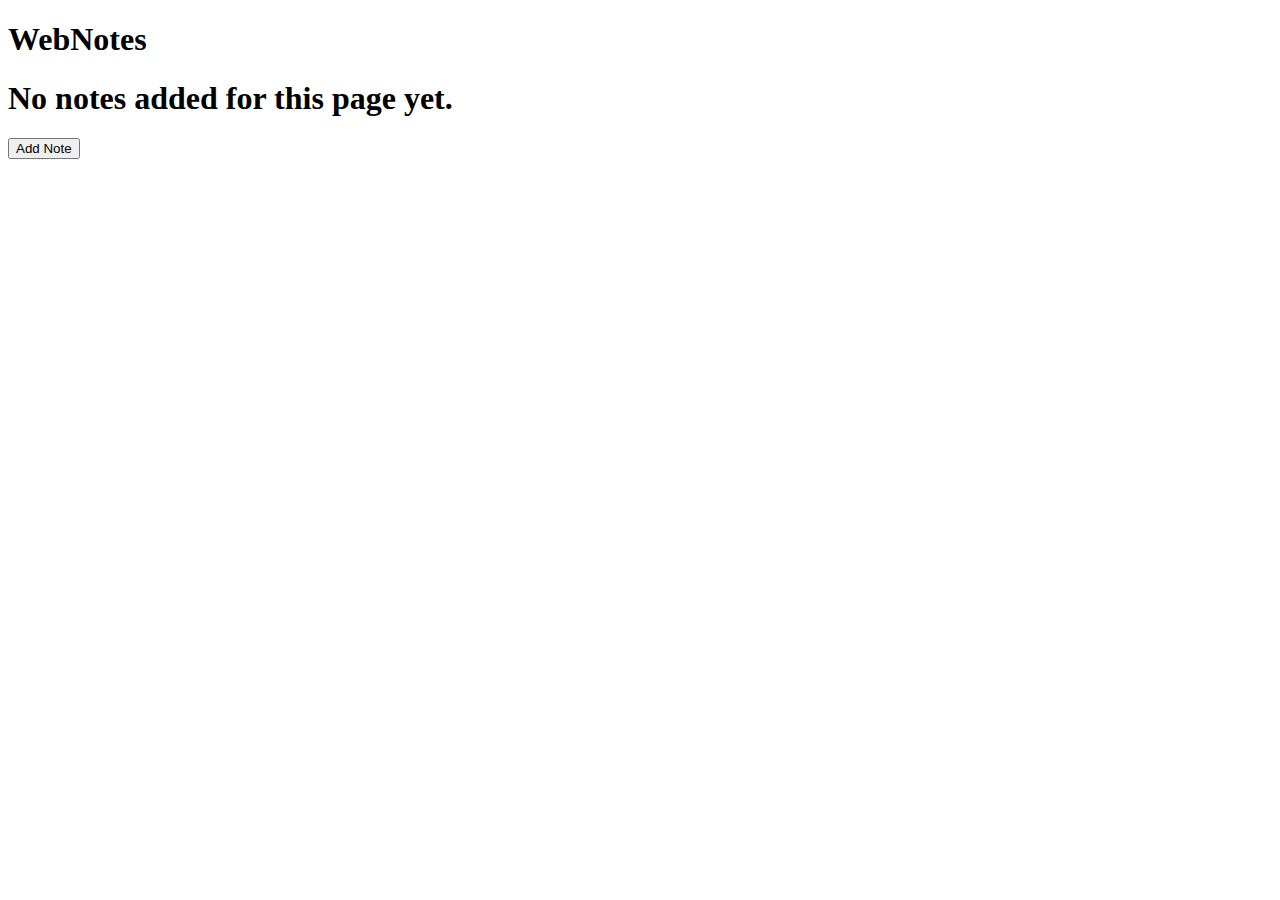
==== popup.html @ 850bd2da "basic extension structure" ====
<!DOCTYPE html>
<html lang="en">
  <head>
    <meta charset="UTF-8" />
    <meta http-equiv="X-UA-Compatible" content="IE=edge" />
    <meta name="viewport" content="width=device-width, initial-scale=1.0" />
    <link rel="stylesheet" href="style.css" />
  </head>
  <body>
    <h1 class="ext-head">WebNotes</h1>
    <div class="no-content">
      <h1>No notes added for this page yet.</h1>
    </div>
    <button class="add-btn">Add Note</button>
  </body>
</html>
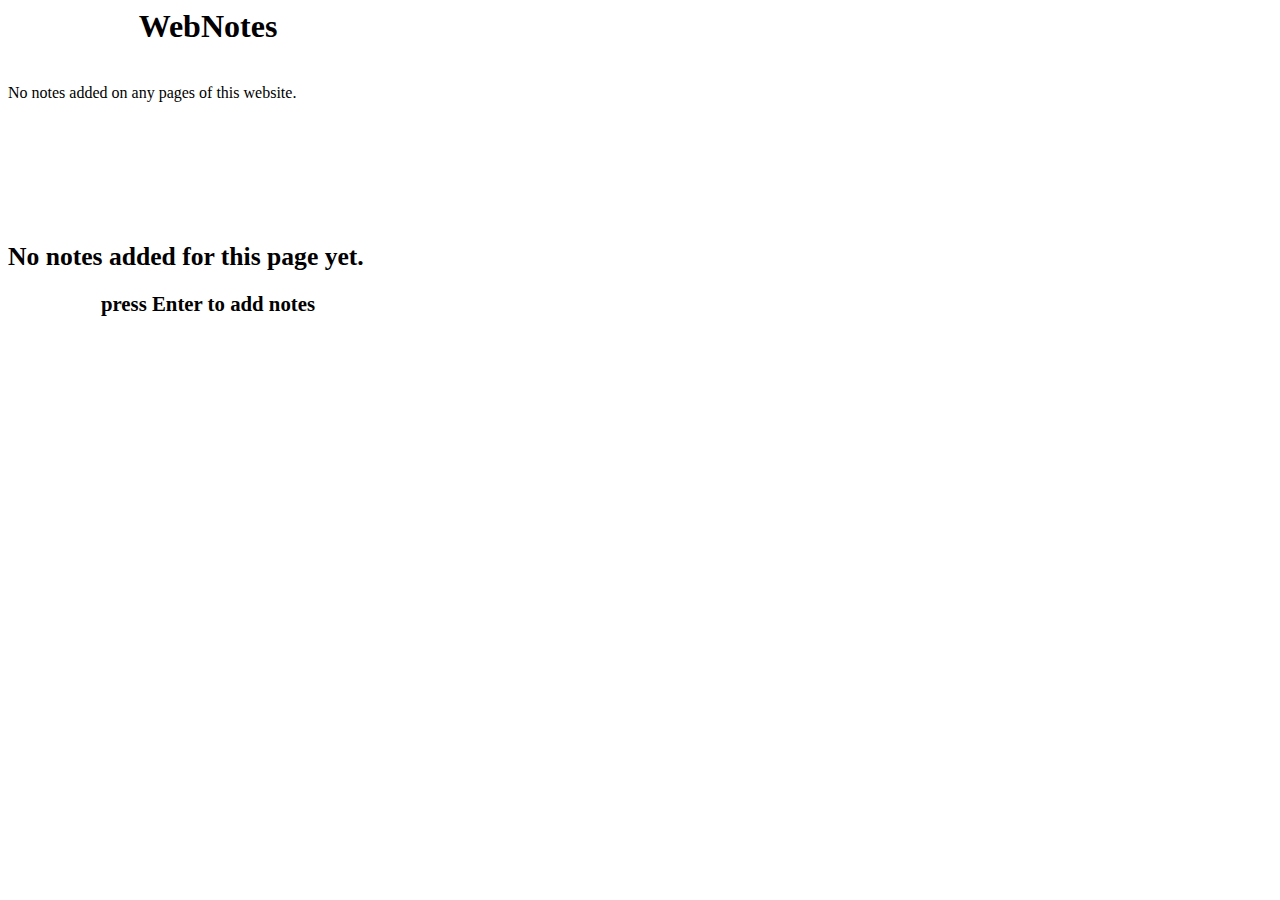
==== commit 2d9316b6: "minor changes in structure" ====
--- a/popup.html
+++ b/popup.html
@@ -4,13 +4,41 @@
     <meta charset="UTF-8" />
     <meta http-equiv="X-UA-Compatible" content="IE=edge" />
     <meta name="viewport" content="width=device-width, initial-scale=1.0" />
+
     <link rel="stylesheet" href="style.css" />
   </head>
   <body>
     <h1 class="ext-head">WebNotes</h1>
+
+    <br />
+    <div class="js-notes-container notes-container">
+      <textarea
+        class="text-box"
+        name="notesArea"
+        id="notes"
+        cols="30"
+        rows="15"
+        spellcheck="false"
+      ></textarea>
+    </div>
+    <div class="all-notes-container"></div>
+    <div class="no-notes">No notes added on any pages of this website.</div>
     <div class="no-content">
       <h1>No notes added for this page yet.</h1>
+      <h2>press Enter to add notes</h2>
     </div>
-    <button class="add-btn">Add Note</button>
+    <div class="show-all-notes">
+      <input
+        class="showNotes-checkbox"
+        type="checkbox"
+        id="all-notes"
+        name="allNotes"
+      />
+      <label class="notes-label" for="allNotes">
+        Show all notes of this website</label
+      >
+    </div>
+    <script src="popup.js"></script>
+    <script src="content.js"></script>
   </body>
 </html>
--- a/style.css
+++ b/style.css
@@ -0,0 +1,38 @@
+body {
+  width: 400px;
+  min-height: 450px;
+  max-height: 450px;
+  overflow-y: scroll;
+}
+.ext-head {
+  text-align: center;
+  font-size: 2rem;
+  margin-top: 3px;
+}
+.no-content {
+  display: block;
+  justify-content: center;
+  margin-top: 140px;
+}
+.no-content h1 {
+  font-size: 1.6rem;
+}
+.no-content h2 {
+  font-size: 1.3rem;
+  text-align: center;
+  margin-top: 20px;
+}
+
+.notes-container {
+  width: 100%;
+  height: 100%;
+  display: none;
+}
+.text-box {
+  box-sizing: border-box;
+  border: 1px solid #999999;
+  width: 100%;
+  margin: 5px 0;
+  padding: 0 3px;
+  font-size: 1.4rem;
+}
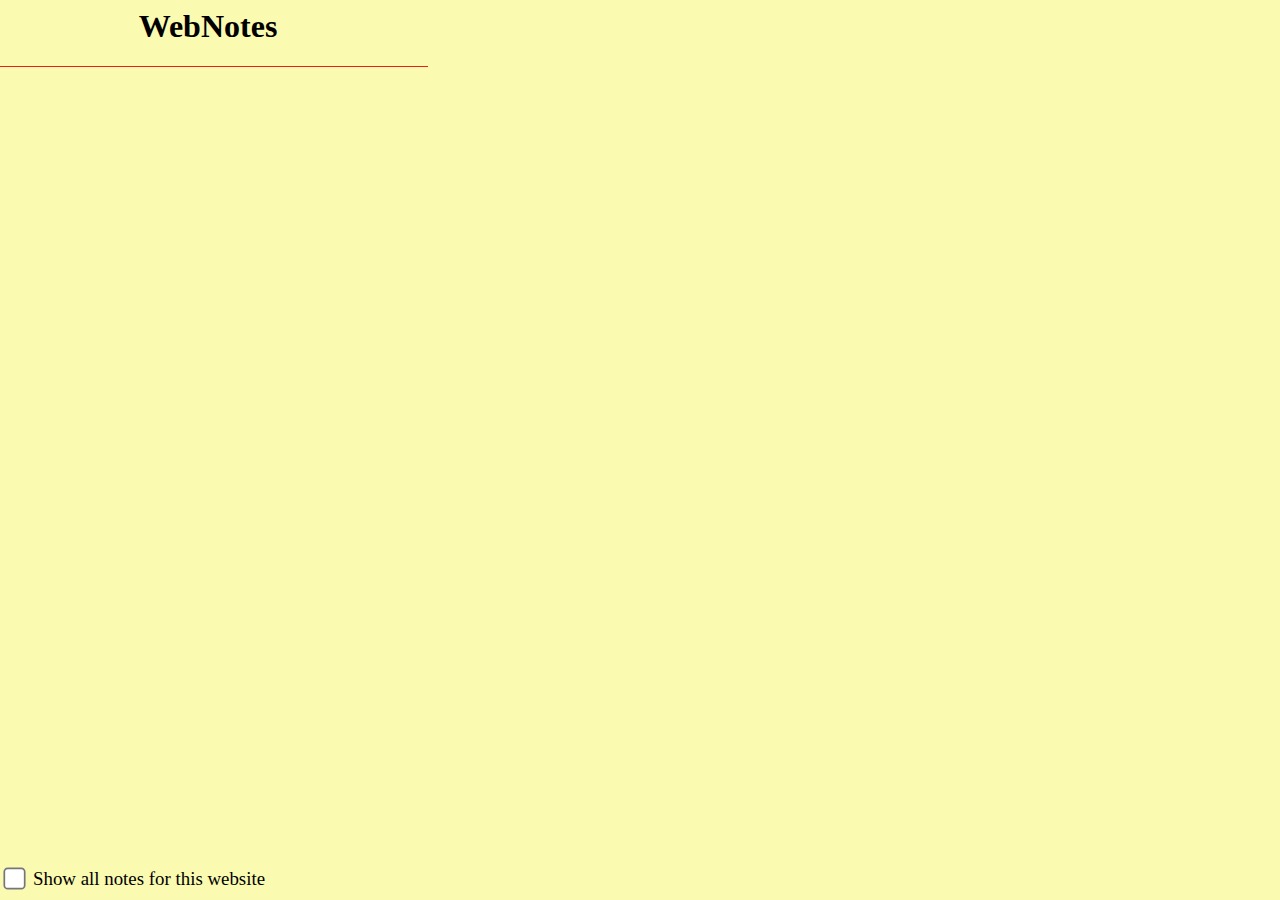
==== commit 427f3cc0: "minor changes in class names" ====
--- a/popup.html
+++ b/popup.html
@@ -9,8 +9,7 @@
   </head>
   <body>
     <h1 class="ext-head">WebNotes</h1>
-
-    <br />
+    <hr class="title-hr" />
     <div class="js-notes-container notes-container">
       <textarea
         class="text-box"
@@ -19,26 +18,21 @@
         cols="30"
         rows="15"
         spellcheck="false"
+        placeholder="Add notes for this page here.."
       ></textarea>
     </div>
     <div class="all-notes-container"></div>
-    <div class="no-notes">No notes added on any pages of this website.</div>
-    <div class="no-content">
-      <h1>No notes added for this page yet.</h1>
-      <h2>press Enter to add notes</h2>
-    </div>
-    <div class="show-all-notes">
+    <div class="js-show-all-notes show-all-notes">
       <input
-        class="showNotes-checkbox"
         type="checkbox"
         id="all-notes"
+        class="js-show-notes-checkbox show-notes-checkbox"
         name="allNotes"
       />
-      <label class="notes-label" for="allNotes">
-        Show all notes of this website</label
+      <label for="all-notes" class="notes-label"
+        >Show all notes for this website</label
       >
     </div>
     <script src="popup.js"></script>
-    <script src="content.js"></script>
   </body>
 </html>
--- a/style.css
+++ b/style.css
@@ -1,26 +1,19 @@
 body {
   width: 400px;
-  min-height: 450px;
-  max-height: 450px;
+  min-height: 550px;
+  max-height: 550px;
   overflow-y: scroll;
+  background: rgba(249, 249, 169, 0.913);
 }
 .ext-head {
   text-align: center;
   font-size: 2rem;
-  margin-top: 3px;
+  margin-top: 2px;
 }
-.no-content {
-  display: block;
-  justify-content: center;
-  margin-top: 140px;
-}
-.no-content h1 {
-  font-size: 1.6rem;
-}
-.no-content h2 {
-  font-size: 1.3rem;
-  text-align: center;
-  margin-top: 20px;
+hr {
+  margin: 10px -20px 10px;
+  border: 0;
+  border-top: 1px solid rgb(240, 27, 27);
 }
 
 .notes-container {
@@ -30,9 +23,36 @@
 }
 .text-box {
   box-sizing: border-box;
-  border: 1px solid #999999;
-  width: 100%;
+  padding: 2.5px 5px;
+  width: 104%;
+  margin: 5px -8px;
+  margin-top: 10px;
+  font-family: "Courier New", Courier, monospace;
+  font-size: 1.3rem;
+  line-height: 28px;
+  resize: none;
+  border: none;
+  background: repeating-linear-gradient(
+    to bottom,
+    transparent,
+    transparent 27px,
+    #33d 28px
+  );
+  background-attachment: local;
+}
+.show-notes-checkbox {
   margin: 5px 0;
-  padding: 0 3px;
-  font-size: 1.4rem;
+  background-color: #eee;
+  transform: scale(1.7);
 }
+.notes-label {
+  font-size: 1.18rem;
+  padding-left: 8px;
+}
+.show-all-notes {
+  position: absolute;
+  bottom: 10px;
+}
+.all-notes-container {
+  display: none;
+}
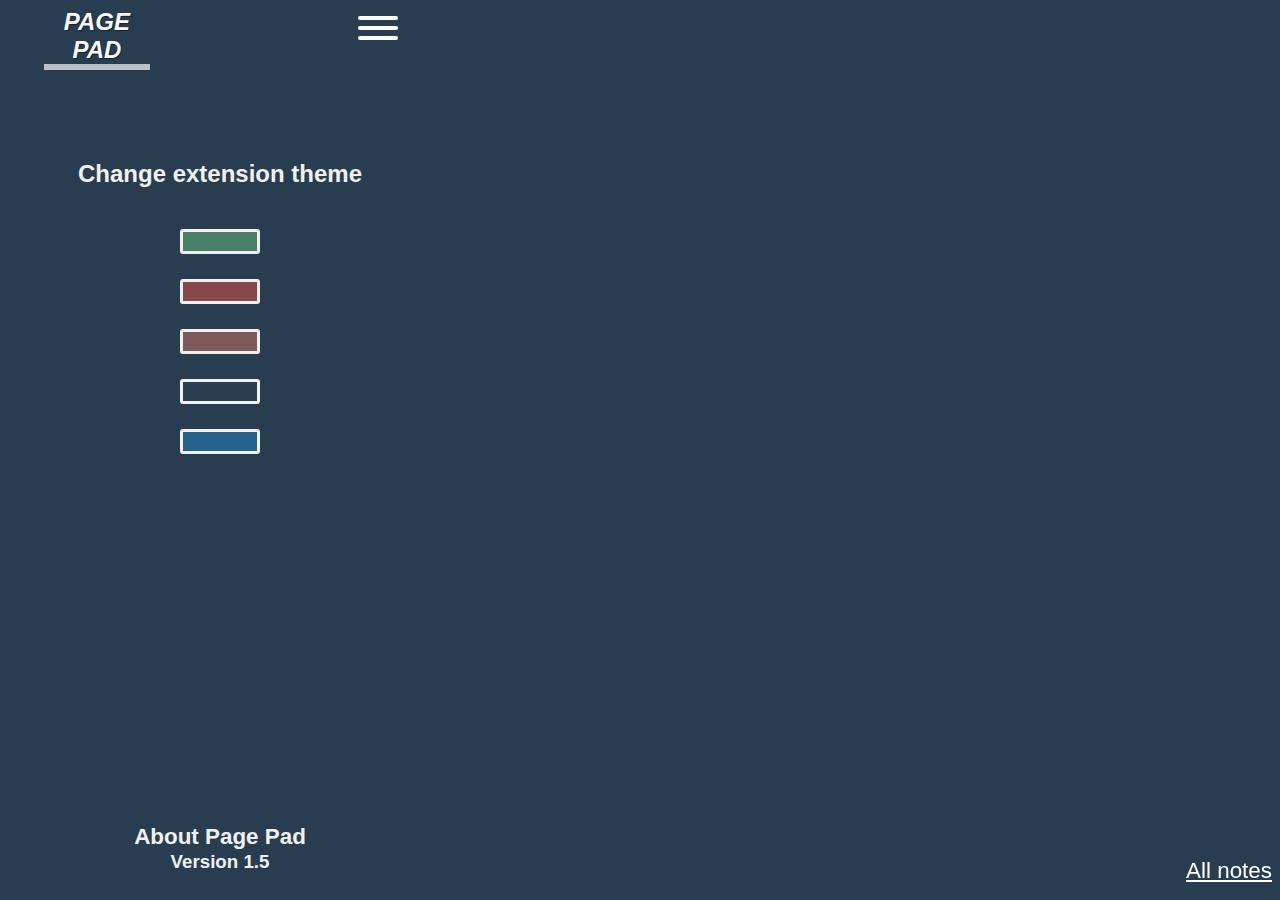
==== commit 0d2990ca: "Add XSS sanitation" ====
--- a/popup.html
+++ b/popup.html
@@ -5,34 +5,74 @@
     <meta http-equiv="X-UA-Compatible" content="IE=edge" />
     <meta name="viewport" content="width=device-width, initial-scale=1.0" />
 
+    <link rel="stylesheet" href="comm.css" />
     <link rel="stylesheet" href="style.css" />
+    <link rel="stylesheet" href="trix.css" />
+    <script type="text/javascript" src="trix.js"></script>
   </head>
   <body>
-    <h1 class="ext-head">WebNotes</h1>
-    <hr class="title-hr" />
+    <div class="navbar">
+      <div class="main-title-wrap">
+        <img class="title-image" src="/img/logo.png" alt="" />
+        <h1 class="main-title">Page Pad</h1>
+      </div>
+      <div class="menu-btn">
+        <div class="menu-btn-burger"></div>
+      </div>
+    </div>
+    <div class="menu-container">
+      <div class="settings-container">
+        <h1 class="theme-txt">Change extension theme</h1>
+        <div class="colors-container">
+          <div class="color-picker green" id="rgb(74, 128, 104)"></div>
+          <div class="color-picker red" id="rgb(145, 74, 74)"></div>
+          <div class="color-picker brown" id="rgb(126, 91, 91)"></div>
+          <div class="color-picker navy active" id="rgb(41, 61, 81)"></div>
+          <div class="color-picker blue" id="rgb(37, 103, 147)"></div>
+        </div>
+      </div>
+      <a class="visit-link" href="https://pagepad.netlify.app" target="_blank"
+        >About Page Pad</a
+      >
+      <h3 class="version">Version 1.5</h3>
+    </div>
+    <h2 class="site-name"></h2>
+    <p class="no-notes">No notes added for any page of this website.</p>
+
+    <trix-toolbar class="toolbar" id="trix-toolbar"> </trix-toolbar>
+
     <div class="js-notes-container notes-container">
-      <textarea
-        class="text-box"
-        name="notesArea"
+      <trix-editor
+        placeholder="Add notes for this page here..."
         id="notes"
-        cols="30"
-        rows="15"
+        toolbar="trix-toolbar"
+        class="notepad text-box"
         spellcheck="false"
-        placeholder="Add notes for this page here.."
-      ></textarea>
+      ></trix-editor>
+      <input type="hidden" id="input_id" />
     </div>
     <div class="all-notes-container"></div>
     <div class="js-show-all-notes show-all-notes">
-      <input
-        type="checkbox"
-        id="all-notes"
-        class="js-show-notes-checkbox show-notes-checkbox"
-        name="allNotes"
-      />
-      <label for="all-notes" class="notes-label"
-        >Show all notes for this website</label
+      <div class="ip">
+        <input
+          type="checkbox"
+          id="all-notes"
+          class="js-show-notes-checkbox show-notes-checkbox"
+          name="allNotes"
+        />
+        <label for="all-notes" class="notes-label"
+          >All notes for this website</label
+        >
+      </div>
+      <a
+        class="all-web-notes"
+        href="chrome-extension://lndeiggncdnpihnkfkpameehiikppadg/index.html"
+        target="_blank"
+        >All notes</a
       >
     </div>
+    <script src="sanitize.js"></script>
     <script src="popup.js"></script>
+    <script src="menu.js"></script>
   </body>
 </html>
--- a/comm.css
+++ b/comm.css
@@ -0,0 +1,90 @@
+:root {
+  --color-note-bg: rgb(254, 246, 158);
+  --note-gradient: repeating-linear-gradient(
+    to bottom,
+    transparent,
+    transparent 27px,
+    #33d 28px
+  );
+}
+*,
+*:after,
+*:before {
+  box-sizing: border-box;
+}
+
+.notepad {
+  background: var(--color-note-bg);
+  font-size: 1.1rem;
+  resize: none;
+  line-height: 28px;
+  padding: 2.5px 5px;
+  background-attachment: local;
+  background-position: 0 -3px;
+  font-family: inherit;
+}
+
+.notes-container {
+  height: 100%;
+  display: none;
+  margin-top: 10px;
+  padding-top: 12px;
+  overflow: hidden;
+}
+
+.summary-heading {
+  font-size: 1.2rem;
+  cursor: pointer;
+  padding: 8px;
+  overflow-wrap: break-word;
+}
+.all-notes-tab {
+  margin-bottom: 20px;
+  background: rgb(255 255 255 / 61%);
+  border-radius: 0;
+  transition: height 0.2s ease-in-out;
+  border-left: 5px solid rgba(0 0 0 / 20%);
+  color: #333;
+  box-shadow: 0 3px 10px 0 rgb(0 0 0 / 7%);
+  border-radius: 10px 20px 10px 10px;
+  transition: height 0.2s ease-in-out;
+  overflow: hidden;
+}
+.all-notes-hr {
+  margin: 15px 0;
+  border-color: #191919;
+  opacity: 0.4;
+}
+.readonly-textarea {
+  box-sizing: border-box;
+  width: 99%;
+  margin: 0 auto;
+  border: none;
+}
+details[open] summary ~ * {
+  animation: sweep 0.25s ease-in-out;
+}
+::-webkit-scrollbar {
+  display: none;
+}
+@keyframes sweep {
+  0% {
+    opacity: 0;
+    transform: translateY(-10px);
+  }
+  100% {
+    opacity: 1;
+    transform: translateY(0);
+  }
+}
+.readonly {
+  padding: 5px;
+  margin: 0 auto;
+  border: none;
+  width: 99%;
+  background: rgb(254, 246, 158);
+  font-size: 1.1rem;
+  min-height: 140px;
+  max-height: 140px;
+  overflow: auto;
+}
--- a/style.css
+++ b/style.css
@@ -1,47 +1,57 @@
+:root {
+  --color-app-bg: rgb(41, 61, 81);
+  --color-note-bg: rgb(254, 246, 158);
+}
 body {
   width: 400px;
-  min-height: 550px;
-  max-height: 550px;
+  max-height: 570px;
+  min-height: 570px;
   overflow-y: scroll;
-  background: rgba(249, 249, 169, 0.913);
-}
-.ext-head {
-  text-align: center;
-  font-size: 2rem;
-  margin-top: 2px;
-}
-hr {
-  margin: 10px -20px 10px;
-  border: 0;
-  border-top: 1px solid rgb(240, 27, 27);
-}
-
+  background: var(--color-app-bg);
+  color: rgba(255 255 255 / 98%);
+  font-family: -apple-system, BlinkMacSystemFont, "Segoe UI", Roboto, Helvetica,
+    Arial, sans-serif, "Apple Color Emoji", "Segoe UI Emoji", "Segoe UI Symbol";
+}
+.navbar {
+  display: flex;
+  justify-content: space-between;
+  padding: 0 10px;
+}
+.main-title-wrap {
+  display: flex;
+}
+.main-title {
+  text-align: center;
+  font-size: 1.5rem;
+  margin-top: 0;
+  margin-bottom: 0.5rem;
+  text-transform: uppercase;
+  font-style: italic;
+  text-shadow: 1px 1px 1px #0000006b;
+  border-bottom: 6px solid rgb(255 255 255 / 68%);
+}
 .notes-container {
+  height: 420px;
+  display: none;
+  overflow: hidden;
+  margin-top: -10px;
+}
+.text-box {
   width: 100%;
+  border-radius: 8px;
+  color: black;
+  font-size: 1.15rem;
+}
+trix-editor {
+  color: white;
   height: 100%;
-  display: none;
-}
-.text-box {
-  box-sizing: border-box;
-  padding: 2.5px 5px;
-  width: 104%;
-  margin: 5px -8px;
-  margin-top: 10px;
-  font-family: "Courier New", Courier, monospace;
-  font-size: 1.3rem;
-  line-height: 28px;
-  resize: none;
-  border: none;
-  background: repeating-linear-gradient(
-    to bottom,
-    transparent,
-    transparent 27px,
-    #33d 28px
-  );
-  background-attachment: local;
+  overflow: hidden;
+}
+trix-toolbar {
+  margin-top: 30px;
+  margin-bottom: 3px;
 }
 .show-notes-checkbox {
-  margin: 5px 0;
   background-color: #eee;
   transform: scale(1.7);
 }
@@ -50,9 +60,153 @@
   padding-left: 8px;
 }
 .show-all-notes {
-  position: absolute;
-  bottom: 10px;
+  display: flex;
+  justify-content: space-between;
+  position: fixed;
+  bottom: 15px;
+  right: 0;
+  left: 0;
+  padding: 0 8px;
 }
 .all-notes-container {
   display: none;
-}
+  overflow-y: scroll;
+  overflow-x: hidden;
+  min-height: 380px;
+  max-height: 380px;
+}
+
+.site-name {
+  display: none;
+  text-align: center;
+  font-size: 1.4rem;
+  margin: 0.7rem 0;
+  text-shadow: 0 1px #00000091;
+}
+.no-notes {
+  display: none;
+  margin-top: 200px;
+  text-align: center;
+  font-size: 1.3rem;
+}
+.title-image {
+  width: 14%;
+  margin: auto 5px;
+}
+.all-web-notes {
+  font-size: 1.4rem;
+  color: #fff;
+}
+.menu-btn {
+  cursor: pointer;
+  transition: all 0.25s ease-in-out;
+  margin-top: 18px;
+}
+.menu-btn-burger {
+  width: 40px;
+  height: 4px;
+  background: #fff;
+  border-radius: 5px;
+  transition: all 0.25s ease-in-out;
+}
+.menu-btn-burger::before,
+.menu-btn-burger::after {
+  content: "";
+  position: absolute;
+  width: 40px;
+  height: 4px;
+  background: #fff;
+  border-radius: 5px;
+  transition: all 0.25s ease-in-out;
+}
+.menu-btn-burger::before {
+  transform: translateY(-10px);
+}
+.menu-btn-burger::after {
+  transform: translateY(10px);
+}
+.menu-btn.open .menu-btn-burger {
+  transform: translateX(-50px);
+  background: transparent;
+  box-shadow: none;
+}
+.menu-btn.open .menu-btn-burger::before {
+  transform: rotate(45deg) translate(35px, -35px);
+}
+.menu-btn.open .menu-btn-burger::after {
+  transform: rotate(-45deg) translate(35px, 35px);
+}
+.ip {
+  margin-top: 5px;
+}
+.menu-container {
+  position: absolute;
+  bottom: 0;
+  left: -420px;
+  background: var(--color-app-bg);
+  z-index: 1;
+  width: 100%;
+  height: 90%;
+  transition: 0.16s ease-in-out;
+  display: flex;
+  flex-direction: column;
+  align-items: center;
+}
+.settings-container {
+  margin-top: 40px;
+}
+.theme-txt {
+  color: rgb(240, 240, 240);
+  font-size: 1.5rem;
+  font-weight: bold;
+  margin-top: 30px;
+}
+.visit-link {
+  display: block;
+  position: absolute;
+  bottom: 50px;
+  text-align: center;
+  text-decoration: none;
+  color: rgb(240, 240, 240);
+  font-size: 1.4rem;
+  margin-top: 200px;
+  font-weight: bold;
+}
+.color-picker {
+  width: 80px;
+  height: 25px;
+  cursor: pointer;
+  border: 3px solid rgb(240, 240, 240);
+  border-radius: 3px;
+  margin-top: 25px;
+  transition: 0.1s ease-in-out;
+}
+.green {
+  background: rgb(74, 128, 104);
+}
+.brown {
+  background: rgb(126, 91, 91);
+}
+.navy {
+  background: rgb(41, 61, 81);
+}
+.blue {
+  background: rgba(37, 103, 147, 0.899);
+}
+.red {
+  background: rgba(145, 74, 74, 0.899);
+}
+.colors-container {
+  display: flex;
+  flex-direction: column;
+  align-items: center;
+}
+.version {
+  position: absolute;
+  bottom: 8px;
+  color: rgb(240, 240, 240);
+  text-align: center;
+}
+.active {
+  border: 5px solid rgb(254, 246, 158);
+}
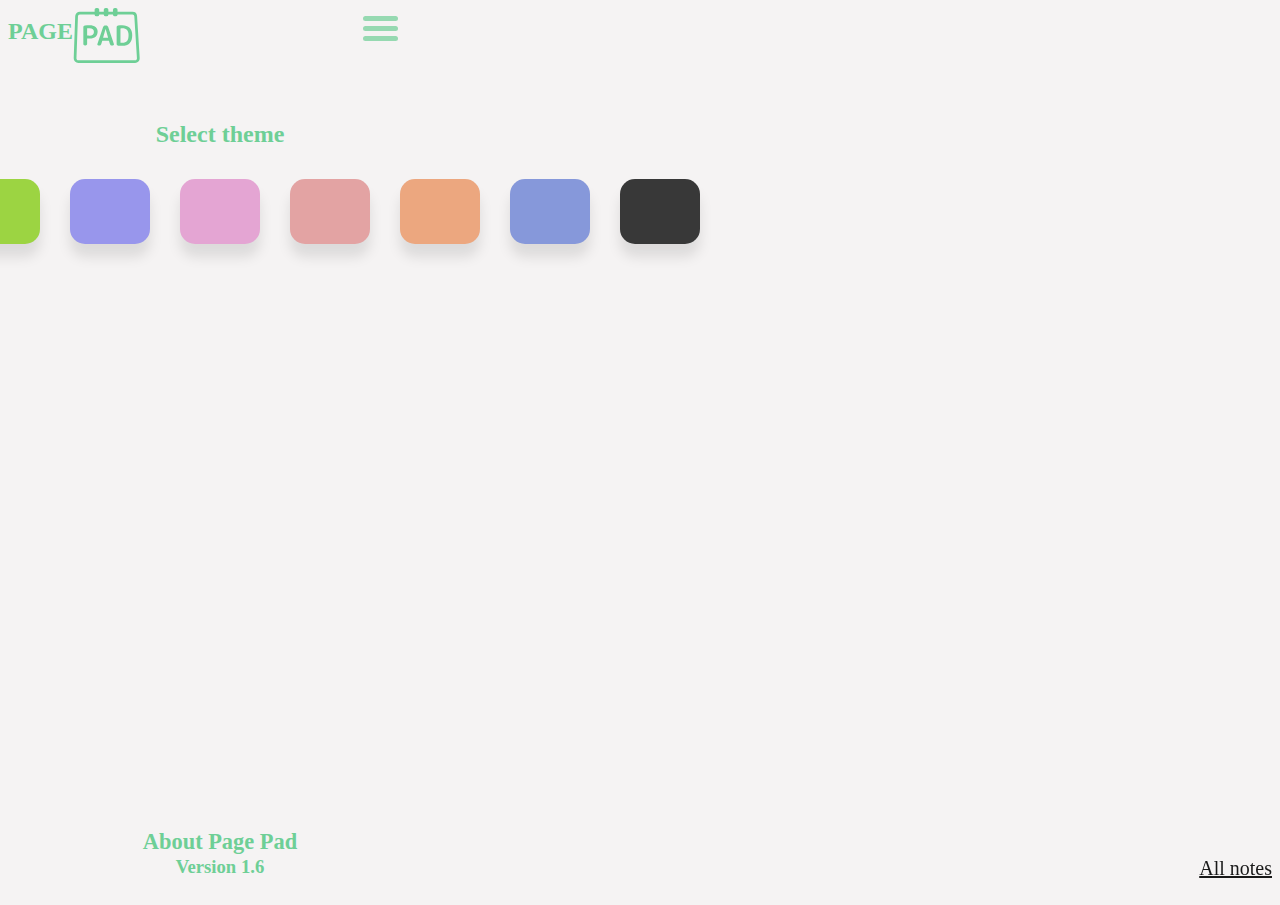
==== commit db80ac9e: "v2.0 final commit" ====
--- a/popup.html
+++ b/popup.html
@@ -13,8 +13,28 @@
   <body>
     <div class="navbar">
       <div class="main-title-wrap">
-        <img class="title-image" src="/img/logo.png" alt="" />
-        <h1 class="main-title">Page Pad</h1>
+        <h1 class="main-title">Page</h1>
+        <svg
+          class="head-svg"
+          width="68"
+          height="55"
+          viewBox="0 0 73 60"
+          fill="none"
+          xmlns="http://www.w3.org/2000/svg"
+        >
+          <path
+            class="svg-stroke"
+            d="M3.32685 8.87508C3.3941 6.9919 4.94024 5.5 6.82462 5.5H64.3027C66.151 5.5 67.6806 6.93706 67.7959 8.78167L70.6709 54.7817C70.7969 56.7966 69.1966 58.5 67.1777 58.5H5.18176C3.19979 58.5 1.61325 56.8558 1.68399 54.8751L3.32685 8.87508Z"
+            stroke-width="3"
+          />
+          <path
+            class="logo-svg"
+            d="M14.8215 22.52V29.75C14.8215 29.89 14.9015 29.98 15.0615 30.02C15.8215 30.12 16.5615 30.17 17.2815 30.17C18.9015 30.17 20.1315 29.82 20.9715 29.12C21.8315 28.4 22.2615 27.38 22.2615 26.06C22.2615 23.4 20.6015 22.07 17.2815 22.07C16.5615 22.07 15.8215 22.12 15.0615 22.22C14.9015 22.26 14.8215 22.36 14.8215 22.52ZM12.3615 41C11.9015 41 11.5015 40.83 11.1615 40.49C10.8415 40.15 10.6815 39.75 10.6815 39.29V20.96C10.6815 20.48 10.8415 20.05 11.1615 19.67C11.4815 19.29 11.8815 19.08 12.3615 19.04C14.0615 18.88 15.7015 18.8 17.2815 18.8C20.2815 18.8 22.5315 19.4 24.0315 20.6C25.5315 21.78 26.2815 23.5 26.2815 25.76C26.2815 28.26 25.5515 30.15 24.0915 31.43C22.6515 32.71 20.5115 33.35 17.6715 33.35C17.0115 33.35 16.1415 33.31 15.0615 33.23C14.9015 33.23 14.8215 33.31 14.8215 33.47V39.29C14.8215 39.75 14.6515 40.15 14.3115 40.49C13.9715 40.83 13.5715 41 13.1115 41H12.3615ZM34.94 22.82L32.3 32.24C32.28 32.3 32.29 32.36 32.33 32.42C32.37 32.48 32.42 32.51 32.48 32.51H37.46C37.52 32.51 37.57 32.48 37.61 32.42C37.65 32.36 37.66 32.3 37.64 32.24L35 22.82C35 22.8 34.99 22.79 34.97 22.79C34.95 22.79 34.94 22.8 34.94 22.82ZM27.17 41C26.75 41 26.42 40.83 26.18 40.49C25.94 40.15 25.89 39.78 26.03 39.38L32.24 20.72C32.42 20.24 32.71 19.85 33.11 19.55C33.53 19.25 33.99 19.1 34.49 19.1H35.57C36.09 19.1 36.55 19.25 36.95 19.55C37.37 19.85 37.66 20.24 37.82 20.72L44.03 39.38C44.17 39.78 44.12 40.15 43.88 40.49C43.64 40.83 43.31 41 42.89 41H41.81C41.33 41 40.88 40.85 40.46 40.55C40.06 40.23 39.79 39.83 39.65 39.35L38.69 35.96C38.67 35.8 38.56 35.72 38.36 35.72H31.58C31.4 35.72 31.29 35.8 31.25 35.96L30.29 39.35C30.17 39.83 29.9 40.23 29.48 40.55C29.08 40.85 28.63 41 28.13 41H27.17ZM51.1796 22.58V37.52C51.1796 37.66 51.2596 37.75 51.4196 37.79C52.0596 37.89 52.6596 37.94 53.2196 37.94C55.5596 37.94 57.2796 37.31 58.3796 36.05C59.4796 34.77 60.0296 32.67 60.0296 29.75C60.0296 27.13 59.4696 25.21 58.3496 23.99C57.2296 22.77 55.5196 22.16 53.2196 22.16C52.6596 22.16 52.0596 22.21 51.4196 22.31C51.2596 22.35 51.1796 22.44 51.1796 22.58ZM48.7196 41.09C48.2196 41.03 47.8096 40.82 47.4896 40.46C47.1696 40.08 47.0096 39.64 47.0096 39.14V20.96C47.0096 20.46 47.1696 20.03 47.4896 19.67C47.8096 19.29 48.2196 19.07 48.7196 19.01C49.9996 18.87 51.4296 18.8 53.0096 18.8C56.5696 18.8 59.2896 19.73 61.1696 21.59C63.0696 23.45 64.0196 26.17 64.0196 29.75C64.0196 33.59 63.0696 36.48 61.1696 38.42C59.2896 40.34 56.5696 41.3 53.0096 41.3C51.4296 41.3 49.9996 41.23 48.7196 41.09Z"
+          />
+          <rect class="logo-svg" x="23" width="5" height="9" rx="2" />
+          <rect class="logo-svg" x="43" width="5" height="9" rx="2" />
+          <rect class="logo-svg" x="33" width="5" height="9" rx="2" />
+        </svg>
       </div>
       <div class="menu-btn">
         <div class="menu-btn-burger"></div>
@@ -22,19 +42,23 @@
     </div>
     <div class="menu-container">
       <div class="settings-container">
-        <h1 class="theme-txt">Change extension theme</h1>
+        <h1 class="theme-txt">Select theme</h1>
         <div class="colors-container">
-          <div class="color-picker green" id="rgb(74, 128, 104)"></div>
-          <div class="color-picker red" id="rgb(145, 74, 74)"></div>
-          <div class="color-picker brown" id="rgb(126, 91, 91)"></div>
-          <div class="color-picker navy active" id="rgb(41, 61, 81)"></div>
-          <div class="color-picker blue" id="rgb(37, 103, 147)"></div>
+          <div class="color-picker green active" id="rgb(110, 207, 150)"></div>
+          <div class="color-picker yellow" id="rgb(226, 189, 56)"></div>
+          <div class="color-picker lime" id="rgb(156, 212, 66)"></div>
+          <div class="color-picker blue" id="rgb(152, 150, 236)"></div>
+          <div class="color-picker pink" id="rgb(228, 165, 211)"></div>
+          <div class="color-picker maroon" id="rgb(227, 163, 163)"></div>
+          <div class="color-picker orange" id="rgb(236, 167, 127)"></div>
+          <div class="color-picker sky" id="rgb(134, 152, 218)"></div>
+          <div class="color-picker dark" id="rgb(56, 56, 56)"></div>
         </div>
       </div>
       <a class="visit-link" href="https://pagepad.netlify.app" target="_blank"
         >About Page Pad</a
       >
-      <h3 class="version">Version 1.5</h3>
+      <h3 class="version">Version 1.6</h3>
     </div>
     <h2 class="site-name"></h2>
     <p class="no-notes">No notes added for any page of this website.</p>
@@ -71,7 +95,7 @@
         >All notes</a
       >
     </div>
-    <script src="sanitize.js"></script>
+
     <script src="popup.js"></script>
     <script src="menu.js"></script>
   </body>
--- a/comm.css
+++ b/comm.css
@@ -1,12 +1,3 @@
-:root {
-  --color-note-bg: rgb(254, 246, 158);
-  --note-gradient: repeating-linear-gradient(
-    to bottom,
-    transparent,
-    transparent 27px,
-    #33d 28px
-  );
-}
 *,
 *:after,
 *:before {
@@ -38,17 +29,22 @@
   padding: 8px;
   overflow-wrap: break-word;
 }
+
+summary::marker {
+  color: var(--color-theme);
+}
 .all-notes-tab {
+  position: relative;
   margin-bottom: 20px;
-  background: rgb(255 255 255 / 61%);
-  border-radius: 0;
+  background: rgb(253, 253, 253, 0.63);
   transition: height 0.2s ease-in-out;
-  border-left: 5px solid rgba(0 0 0 / 20%);
+  border: 3px solid var(--color-theme);
   color: #333;
   box-shadow: 0 3px 10px 0 rgb(0 0 0 / 7%);
-  border-radius: 10px 20px 10px 10px;
+  border-radius: 15px;
   transition: height 0.2s ease-in-out;
   overflow: hidden;
+  padding-bottom: 10px;
 }
 .all-notes-hr {
   margin: 15px 0;
@@ -64,9 +60,6 @@
 details[open] summary ~ * {
   animation: sweep 0.25s ease-in-out;
 }
-::-webkit-scrollbar {
-  display: none;
-}
 @keyframes sweep {
   0% {
     opacity: 0;
@@ -81,10 +74,24 @@
   padding: 5px;
   margin: 0 auto;
   border: none;
-  width: 99%;
-  background: rgb(254, 246, 158);
+  width: 96.5%;
+  background: var(--color-note-bg);
   font-size: 1.1rem;
-  min-height: 140px;
-  max-height: 140px;
+  min-height: 170px;
+  max-height: 170px;
   overflow: auto;
+  box-shadow: 0px 6px 10px rgba(0, 0, 0, 0.3);
 }
+.ctrl-div {
+  display: flex;
+  padding: 8px;
+}
+
+.visit {
+  text-decoration: none;
+  color: #191919;
+  font-weight: bold;
+  margin-top: 16px;
+  font-size: 1.1rem;
+  text-decoration: underline;
+}
--- a/style.css
+++ b/style.css
@@ -1,6 +1,22 @@
 :root {
-  --color-app-bg: rgb(41, 61, 81);
-  --color-note-bg: rgb(254, 246, 158);
+  --color-app-bg: rgb(245, 243, 243);
+  --color-note-bg: #f8f2e4;
+  --color-theme: rgb(110, 207, 150);
+}
+@font-face {
+  font-family: "MPLUSRounded1c-Regular";
+  font-style: normal;
+  font-weight: 400;
+  src: url("./MPLUSRounded1c-Regular.ttf") format("truetype");
+}
+@font-face {
+  font-family: "MPLUSRounded1c-Medium";
+  font-style: normal;
+  font-weight: 400;
+  src: url("./MPLUSRounded1c-Medium.ttf") format("truetype");
+}
+::-webkit-scrollbar {
+  display: none;
 }
 body {
   width: 400px;
@@ -9,8 +25,7 @@
   overflow-y: scroll;
   background: var(--color-app-bg);
   color: rgba(255 255 255 / 98%);
-  font-family: -apple-system, BlinkMacSystemFont, "Segoe UI", Roboto, Helvetica,
-    Arial, sans-serif, "Apple Color Emoji", "Segoe UI Emoji", "Segoe UI Symbol";
+  font-family: MPLUSRounded1c-Regular;
 }
 .navbar {
   display: flex;
@@ -19,16 +34,16 @@
 }
 .main-title-wrap {
   display: flex;
+  margin-left: -10px;
 }
 .main-title {
+  font-family: MPLUSRounded1c-Medium;
   text-align: center;
   font-size: 1.5rem;
-  margin-top: 0;
+  margin-top: 10px;
+  color: var(--color-theme);
   margin-bottom: 0.5rem;
   text-transform: uppercase;
-  font-style: italic;
-  text-shadow: 1px 1px 1px #0000006b;
-  border-bottom: 6px solid rgb(255 255 255 / 68%);
 }
 .notes-container {
   height: 420px;
@@ -38,9 +53,13 @@
 }
 .text-box {
   width: 100%;
-  border-radius: 8px;
+  border-radius: 15px;
   color: black;
   font-size: 1.15rem;
+  font-family: -apple-system, BlinkMacSystemFont, "Segoe UI", Roboto, Oxygen,
+    Ubuntu, Cantarell, "Open Sans", "Helvetica Neue", sans-serif;
+  border: 3px solid var(--color-theme);
+  box-shadow: 0px 20px 20px 5px rgba(0, 0, 0, 0.06);
 }
 trix-editor {
   color: white;
@@ -48,7 +67,7 @@
   overflow: hidden;
 }
 trix-toolbar {
-  margin-top: 30px;
+  margin-top: 15px;
   margin-bottom: 3px;
 }
 .show-notes-checkbox {
@@ -56,8 +75,9 @@
   transform: scale(1.7);
 }
 .notes-label {
-  font-size: 1.18rem;
+  font-size: 20px;
   padding-left: 8px;
+  color: #191919;
 }
 .show-all-notes {
   display: flex;
@@ -72,8 +92,8 @@
   display: none;
   overflow-y: scroll;
   overflow-x: hidden;
-  min-height: 380px;
-  max-height: 380px;
+  min-height: 430px;
+  max-height: 430px;
 }
 
 .site-name {
@@ -81,21 +101,26 @@
   text-align: center;
   font-size: 1.4rem;
   margin: 0.7rem 0;
-  text-shadow: 0 1px #00000091;
+  color: var(--color-theme);
+}
+.site-name svg {
+  position: relative;
+  top: 7px;
 }
 .no-notes {
   display: none;
   margin-top: 200px;
   text-align: center;
   font-size: 1.3rem;
+  color: var(--color-theme);
 }
 .title-image {
   width: 14%;
   margin: auto 5px;
 }
 .all-web-notes {
-  font-size: 1.4rem;
-  color: #fff;
+  font-size: 20px;
+  color: #191919;
 }
 .menu-btn {
   cursor: pointer;
@@ -103,19 +128,20 @@
   margin-top: 18px;
 }
 .menu-btn-burger {
-  width: 40px;
-  height: 4px;
-  background: #fff;
+  width: 35px;
+  height: 5px;
+  background: var(--color-theme);
   border-radius: 5px;
+  opacity: 0.7;
   transition: all 0.25s ease-in-out;
 }
 .menu-btn-burger::before,
 .menu-btn-burger::after {
   content: "";
   position: absolute;
-  width: 40px;
-  height: 4px;
-  background: #fff;
+  width: 35px;
+  height: 5px;
+  background: var(--color-theme);
   border-radius: 5px;
   transition: all 0.25s ease-in-out;
 }
@@ -141,7 +167,7 @@
 }
 .menu-container {
   position: absolute;
-  bottom: 0;
+  bottom: -5px;
   left: -420px;
   background: var(--color-app-bg);
   z-index: 1;
@@ -153,13 +179,13 @@
   align-items: center;
 }
 .settings-container {
-  margin-top: 40px;
+  margin-top: 10px;
 }
 .theme-txt {
-  color: rgb(240, 240, 240);
+  color: var(--color-theme);
   font-size: 1.5rem;
+  text-align: center;
   font-weight: bold;
-  margin-top: 30px;
 }
 .visit-link {
   display: block;
@@ -167,46 +193,97 @@
   bottom: 50px;
   text-align: center;
   text-decoration: none;
-  color: rgb(240, 240, 240);
+  color: var(--color-theme);
   font-size: 1.4rem;
   margin-top: 200px;
   font-weight: bold;
 }
 .color-picker {
   width: 80px;
-  height: 25px;
+  height: 65px;
   cursor: pointer;
-  border: 3px solid rgb(240, 240, 240);
-  border-radius: 3px;
-  margin-top: 25px;
+  border-radius: 15px;
+  margin: 0 15px;
+  margin-top: 15px;
+  box-shadow: 0px 13px 13px rgba(0, 0, 0, 0.1);
   transition: 0.1s ease-in-out;
 }
+.color-picker:hover {
+  transform: scale(1.15);
+  box-shadow: 0px 17px 13px rgba(0, 0, 0, 0.14);
+}
 .green {
-  background: rgb(74, 128, 104);
-}
-.brown {
-  background: rgb(126, 91, 91);
-}
-.navy {
-  background: rgb(41, 61, 81);
+  background: rgb(110, 207, 150);
+}
+.yellow {
+  background: rgb(226, 189, 56);
+}
+.lime {
+  background: rgb(156, 212, 66);
 }
 .blue {
-  background: rgba(37, 103, 147, 0.899);
-}
-.red {
-  background: rgba(145, 74, 74, 0.899);
+  background: rgb(152, 150, 236);
+}
+.pink {
+  background: rgb(228, 165, 211);
+}
+.maroon {
+  background: rgb(227, 163, 163);
+}
+.orange {
+  background: rgb(236, 167, 127);
+}
+.sky {
+  background: rgb(134, 152, 218);
+}
+.dark {
+  background: rgb(56, 56, 56);
 }
 .colors-container {
   display: flex;
-  flex-direction: column;
-  align-items: center;
+  flex-wrap: wrap;
+  justify-content: center;
 }
 .version {
   position: absolute;
   bottom: 8px;
-  color: rgb(240, 240, 240);
-  text-align: center;
-}
-.active {
-  border: 5px solid rgb(254, 246, 158);
-}
+  color: var(--color-theme);
+  text-align: center;
+}
+trix-toolbar .trix-button-group {
+  overflow: hidden;
+  border-radius: 10px;
+}
+trix-toolbar .trix-button-group {
+  display: flex;
+  border: 3px solid var(--color-theme);
+}
+.site-svg {
+  fill: var(--color-theme);
+}
+.delete-btn {
+  width: 35px;
+  height: 31px;
+  background: var(--color-theme);
+  border-radius: 10px;
+  padding: 5px;
+  cursor: pointer;
+  border: none;
+}
+.summary-content {
+  display: flex;
+  justify-content: space-between;
+  align-items: flex-start;
+  margin-top: -28px;
+}
+.summary-content span {
+  margin-right: 2px;
+  margin-left: 15px;
+}
+
+.logo-svg {
+  fill: var(--color-theme);
+}
+.svg-stroke {
+  stroke: var(--color-theme);
+}
